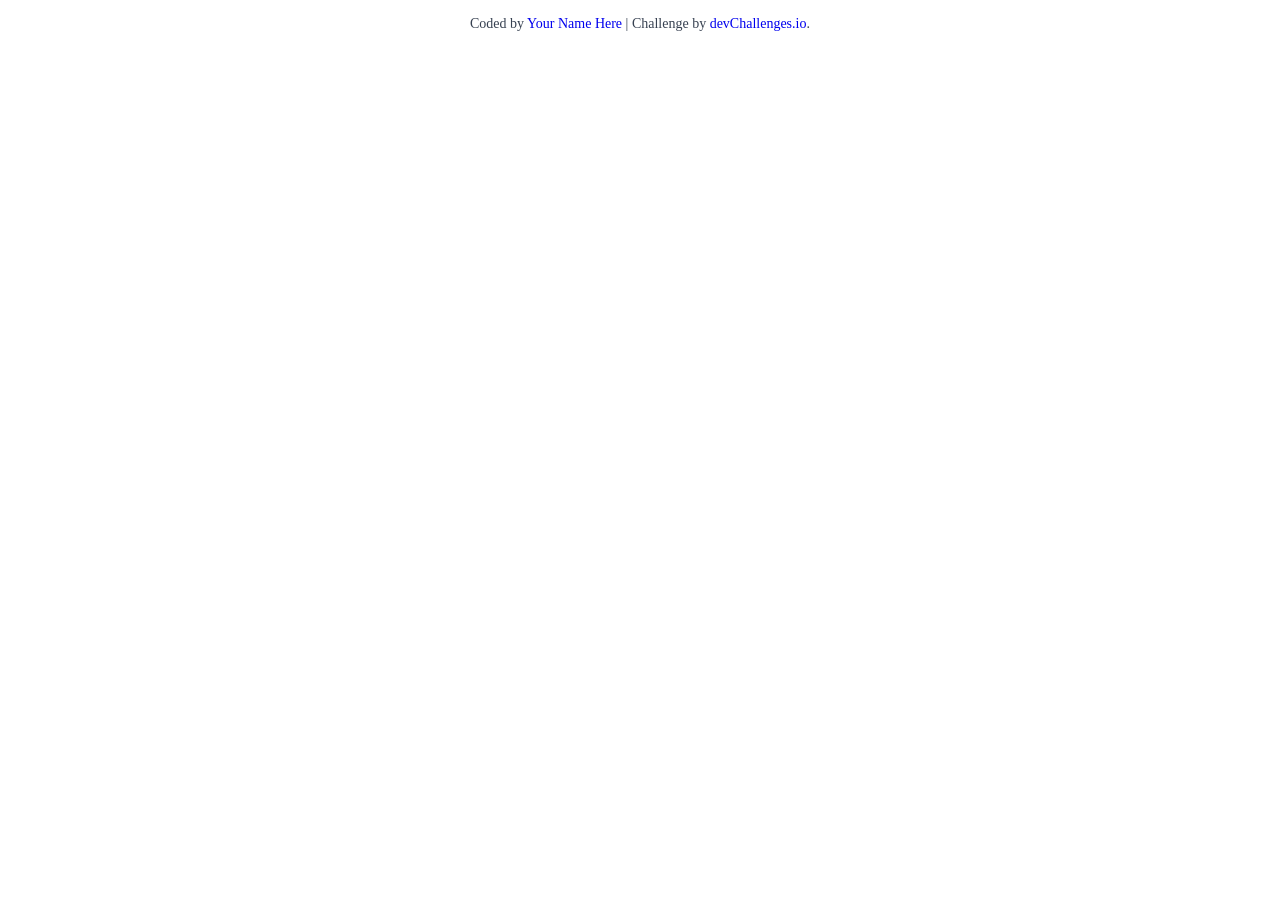
==== music-player-master/index.html @ 34def892 "chore: 🤖 init commit" ====
<!DOCTYPE html>
<html lang="en">
  <head>
    <meta charset="UTF-8" />
    <meta name="viewport" content="width=device-width, initial-scale=1.0" />

    <link
      rel="icon"
      href="resources/favicon.ico"
      type="image/x-icon"
      sizes="96x96"
    />

    <title>Music Player | devChallenges.io</title>

    <!--You are welcome to delete these styles or modify them in your own stylesheet -->
    <style>
      * {
        margin: 0;
        padding: 0;
        box-sizing: border-box;
      }

      body {
        height: 100vh;
      }

      .author-info {
        font-size: 14px;
        text-align: center;
        margin-top: 16px;
        color: rgb(55, 65, 81);
      }

      .author-info a {
        text-decoration: none;
      }
    </style>
  </head>
  <body>
    <!-- 

  Lost in the City Lights
  
  Cosmo Sheldrake

  Forest Lullaby
  
  Lesfm
  -->

    <div class="author-info">
      Coded by <a href="#">Your Name Here</a> | Challenge by
      <a href="https://www.devchallenges.io?ref=challenge" target="_blank"
        >devChallenges.io</a
      >.
    </div>
  </body>
</html>
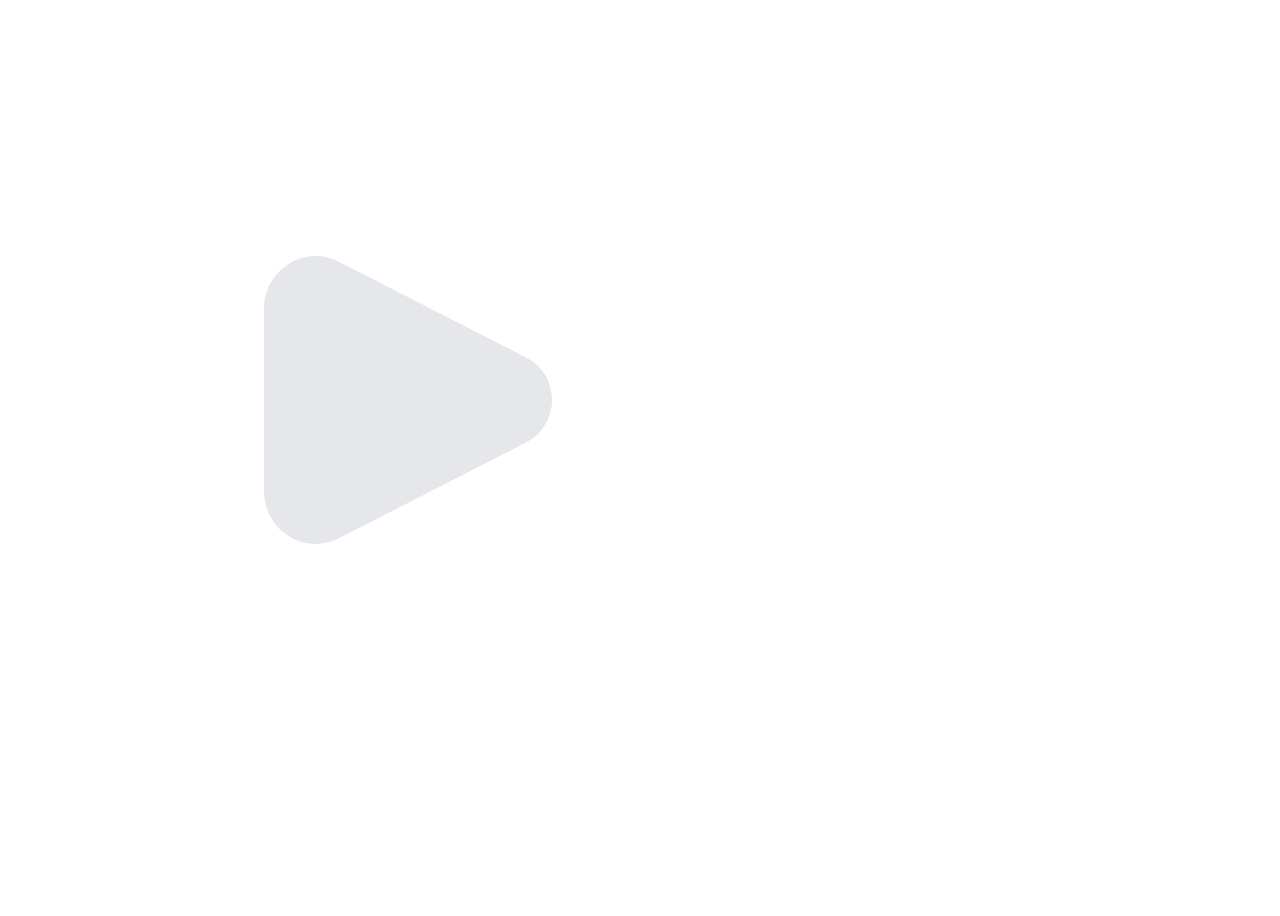
==== commit f6660e9d: "music-css" ====
--- a/music-player-master/index.html
+++ b/music-player-master/index.html
@@ -50,10 +50,7 @@
   -->
 
     <div class="author-info">
-      Coded by <a href="#">Your Name Here</a> | Challenge by
-      <a href="https://www.devchallenges.io?ref=challenge" target="_blank"
-        >devChallenges.io</a
-      >.
+      <img style="width: 60%;height: 60%;display: block;" src="./resources/Play_fill.svg">
     </div>
   </body>
 </html>
